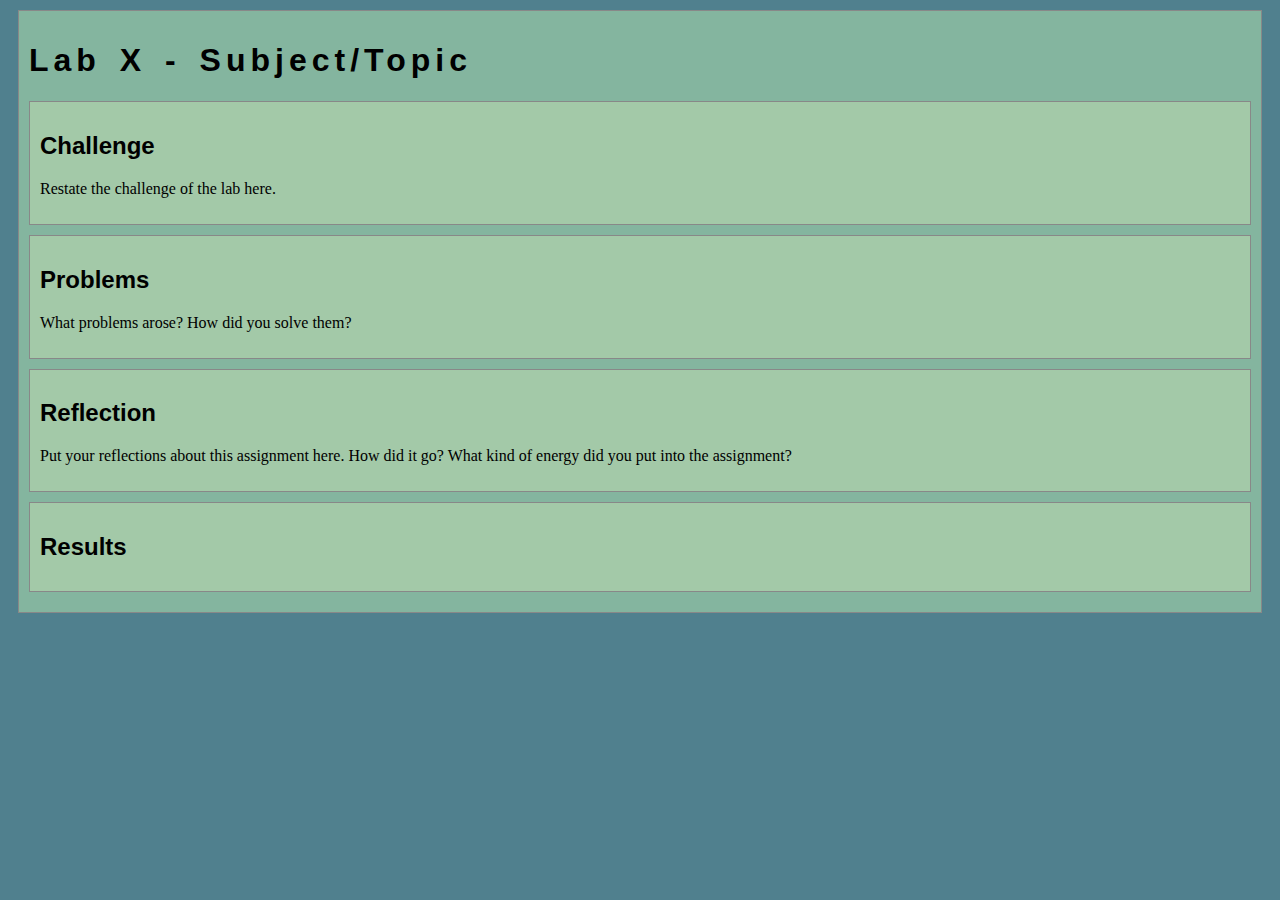
==== experiments/index.html @ 8fce1263 "Initial commit" ====
<!DOCTYPE html>
<html>
<head>
	<!-- This title is used for tabs and bookmarks -->
	<title>Lab X - Subject/Topic</title>

	<!-- Use UTF character set, a good idea with any webpage -->
  	<meta charset="UTF-8" />
	<!-- Set viewport so page remains consistently scaled w narrow devices -->
  	<meta name="viewport" content="width=device-width, initial-scale=1.0" />
	
	<!-- Include a sitewide CSS file for consistent styling across the site -->
	<link rel="stylesheet" type="text/css" href="../css/site.css">
	<!-- Lab-specifc CSS file for any special styling of this particular page -->
	<link rel="stylesheet" type="text/css" href="css/lab.css">
	
	<!-- load jQuery library to make javascript easier (must be above our lab js)-->
	<script src="https://code.jquery.com/jquery-3.6.4.min.js"></script>
	<!-- Link to javascript file - DEFER waits until all elements are rendered -->
	<script type="text/javascript" src="./js/lab.js" DEFER></script>
</head>
<body>
	<!-- Style this page by changing the CSS in ../css/site.css or css/lab.css -->
	<main id="content">
		<section>
			<h1>Lab X - Subject/Topic</h1>
			<div class="minor-section">
					<h2>Challenge</h2>
					<p>Restate the challenge of the lab here.</p>
			</div>

			<div class="minor-section">
					<h2>Problems</h2>
					<p>What problems arose? How did you solve them? </p>
			</div>

			<div class="minor-section">
					<h2>Reflection</h2>
					<p>Put your reflections about this assignment here. How did it go? What kind of energy did you put into the assignment? </p>
			</div>

			<div class="minor-section">
					<h2>Results</h2>
					<div id="output"></div>
			</div>
		</section>
		<nav id="links">
			<!-- Put links to other pages (including the homepage) here. -->
		</nav>
	</main>
</body>
</html>
---- css/site.css ----
/* we can use a single css file to style all the files in our wwebsite */

/* you can pick your own background colors, text colors, and fonts */

/* we can select an html element tag, in this case "body" will apply to the whole document */
body {
  background-color: #50808E;
}

/* we can have rules apply to multiple elements at the same time with commas */
h1,h2,h3 {
  font-family: sans-serif;
}

/* and we can have rules that overlap other rules, both take effect */
h1 {
  letter-spacing: 5px;
  word-spacing: 5px;
  font-size: 200%;
}

/* the hashtag in a CSS selector selects an element by id, e.g., id="content" */
#content {
  margin: 10px;
  padding: 10px;
  border: solid 1px #888;
  background-color: #84B59F;
}

/* the period in a CSS selector selects an element by class, e.g., class="minor-section" */
.minor-section {
  padding: 10px;
  margin-bottom: 10px;
  border: solid 1px #888;
  background-color: #A3C9A8;
}
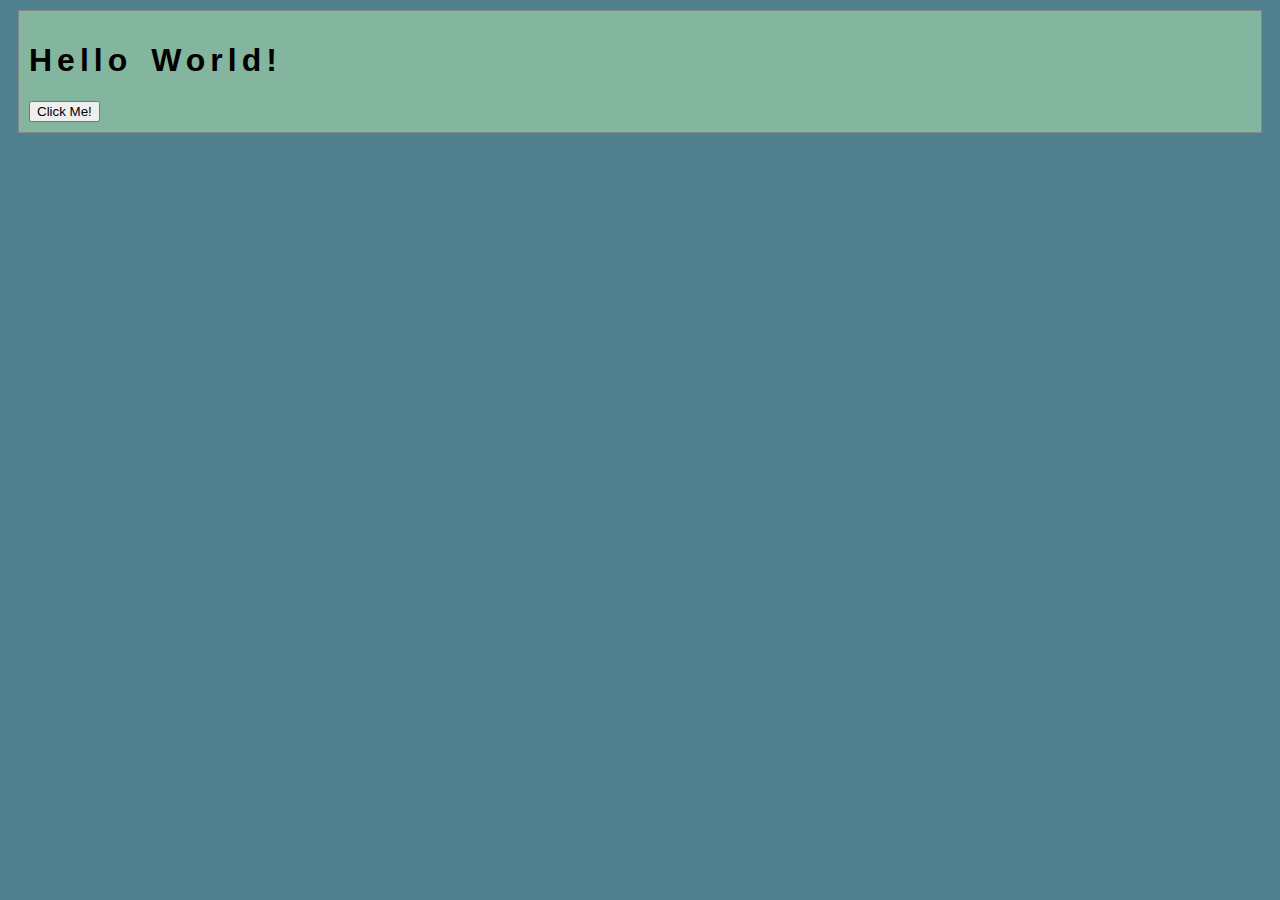
==== commit 65f94f22: "in class experiment stuff" ====
--- a/experiments/index.html
+++ b/experiments/index.html
@@ -1,9 +1,6 @@
 <!DOCTYPE html>
 <html>
 <head>
-	<!-- This title is used for tabs and bookmarks -->
-	<title>Lab X - Subject/Topic</title>
-
 	<!-- Use UTF character set, a good idea with any webpage -->
   	<meta charset="UTF-8" />
 	<!-- Set viewport so page remains consistently scaled w narrow devices -->
@@ -17,36 +14,17 @@
 	<!-- load jQuery library to make javascript easier (must be above our lab js)-->
 	<script src="https://code.jquery.com/jquery-3.6.4.min.js"></script>
 	<!-- Link to javascript file - DEFER waits until all elements are rendered -->
-	<script type="text/javascript" src="./js/lab.js" DEFER></script>
+	<script type="text/javascript" src="./site.js" defer></script>
 </head>
+
 <body>
 	<!-- Style this page by changing the CSS in ../css/site.css or css/lab.css -->
 	<main id="content">
 		<section>
-			<h1>Lab X - Subject/Topic</h1>
-			<div class="minor-section">
-					<h2>Challenge</h2>
-					<p>Restate the challenge of the lab here.</p>
-			</div>
+					<h1 id="title">Hello World!</h1>
+					<button id = "my-button"> Click Me!</button>
+		</section>
 
-			<div class="minor-section">
-					<h2>Problems</h2>
-					<p>What problems arose? How did you solve them? </p>
-			</div>
-
-			<div class="minor-section">
-					<h2>Reflection</h2>
-					<p>Put your reflections about this assignment here. How did it go? What kind of energy did you put into the assignment? </p>
-			</div>
-
-			<div class="minor-section">
-					<h2>Results</h2>
-					<div id="output"></div>
-			</div>
-		</section>
-		<nav id="links">
-			<!-- Put links to other pages (including the homepage) here. -->
-		</nav>
 	</main>
 </body>
 </html>
